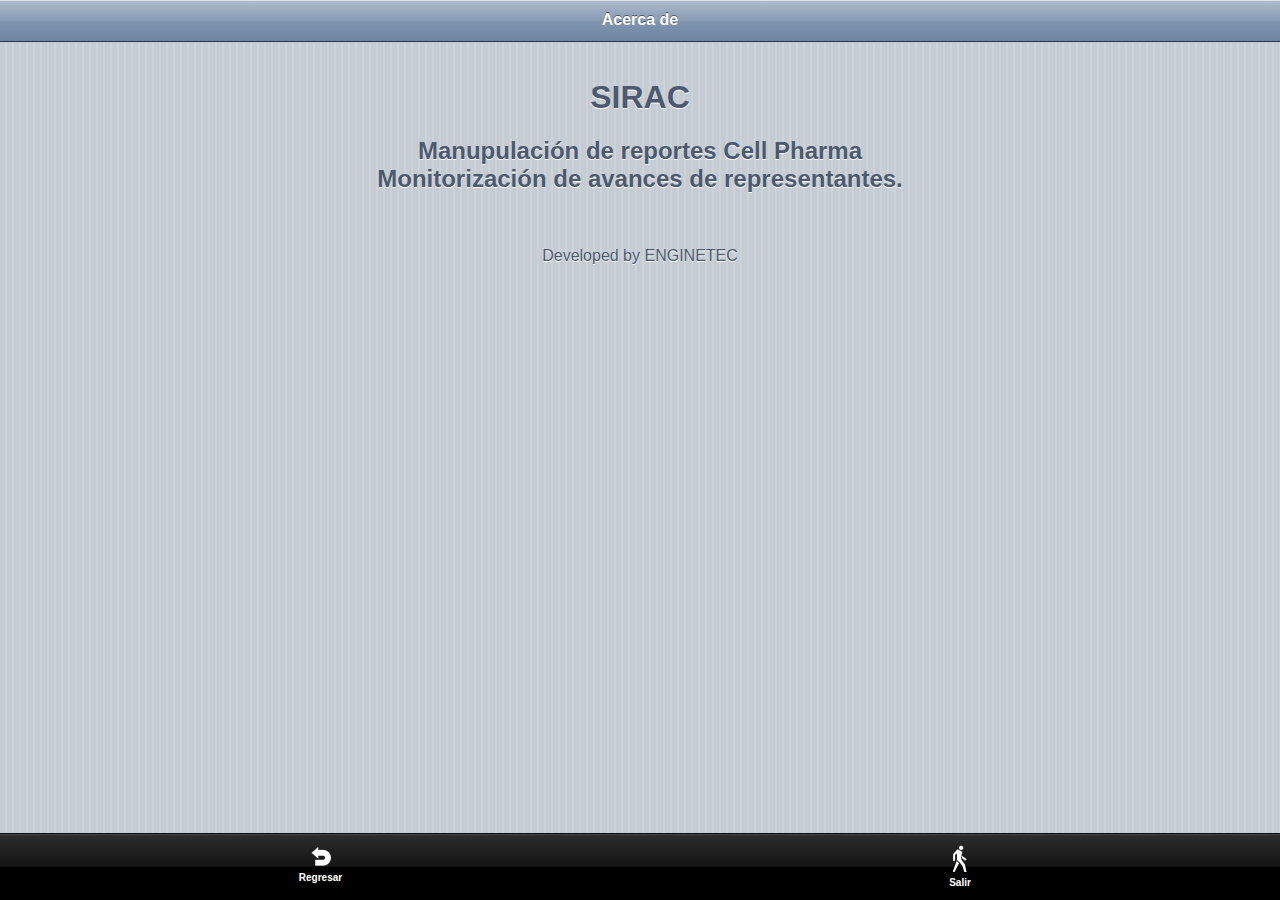
==== mobile/about.html @ dde588b6 "Web Mobile" ====
<!DOCTYPE html>
<head>
    <meta charset="utf-8" />
    <meta http-equiv="X-UA-Compatible" content="IE=edge,chrome=1" />
    <title>CAEA</title>
    <meta name="description" content="" />
    <meta content="initial-scale=1.0, maximum-scale=1.0, user-scalable=0" name="viewport">
    <meta name="apple-mobile-web-app-capable" content="yes" />
    
    <link rel="shortcut icon" href="favicon.ico" />
    <link rel="apple-touch-icon" href="apple-touch-icon.png" />    
    <link rel="stylesheet" href="css/jquery.mobile-1.3.1.min.css" />
    <link rel="stylesheet" href="css/styles.css" />		
    
    <script src="phonegap.js"></script>
    <script src="js/jquery-1.8.2.min.js"></script>
    <script src="js/jquery.mobile-1.3.1.min.js"></script>
    <script src="js/config.js"></script>
</head>

<body>
    <div data-role="page" id="about">
        <div data-role="header" data-position="inline">
            <h1>Acerca de</h1>
        </div>
        <div data-role="content" style="text-align: center;">
            <h1>SIRAC</h1>
            <h2>Manupulaci&oacute;n de reportes Cell Pharma<br />
            Monitorización de avances de representantes.</h2>
            <br />
            <p>Developed by ENGINETEC</p>

            <br />
        </div><!--fin data-role-contenedor-->

        <div data-role="footer" data-position="fixed">		
            <div data-role="navbar">
                <ul>
                    <li onclick="history.back()"><a href="#" data-transition="flip"><img src="media/back.png"><br />Regresar</a></li>
                    <li><a href="index.html" data-transition="flip"><img src="media/102-walk.png"><br />Salir</a></li>
                </ul>
            </div><!-- /navbar -->
        </div><!-- /footer -->

    </div>


</body>
</html>
---- mobile/css/styles.css ----
/* === PAGE BACKGROUND AND GENERICS === */
.ui-page, .ui-mobile-viewport {
	background: url(images/tiling_stripes.gif);
}

.ui-content {
	color: #4c596e;
}

.ui-page-header-fullscreen .ui-content, .ui-page-footer-fullscreen .ui-content{
    padding-top: 39px;/* fix for fixed toolbar mode */
}


/* === IN PAGE BUTTON === */
.ui-btn.ui-btn-plain {
	padding: 0;
	background: #FFF;
	border: 1px solid #bbbbbb;
	border-radius: 10px;
	box-shadow: none;
	background-clip: padding-box;
}
.ui-btn.ui-btn-plain .ui-btn-inner {
	background: #FFF;
	box-shadow: none;
	border-radius: 10px;
}
.ui-btn.ui-btn-plain .ui-btn-inner .ui-collapsible-heading-toggle {
	background: none;
	padding: 15px 0;
}
.ui-btn.ui-btn-plain .ui-btn-text {
	font-weight: bold;
	font-size: 17px;
	color: #000;
	text-shadow: none;
}
.ui-btn.ui-btn-plain.ui-disabled {
	opacity: 1;
}
.ui-btn.ui-btn-plain[disabled] {
	cursor: default;
}
.ui-btn.ui-btn-plain[disabled].ui-btn-down-c .ui-btn-inner {
	background: #FFF;
}

.ui-btn.ui-btn-plain[disabled] span, 
.ui-btn.ui-disabled span,
.ui-btn.ui-btn-plain[disabled].ui-btn-down-c span, 
.ui-btn.ui-disabled.ui-btn-down-c span {
	color: #aaaaaa;
}
	/* button active */
	.ui-btn.ui-btn-plain.ui-btn-down-c .ui-btn-inner,
	.ui-btn.ui-btn-plain.ui-btn-active .ui-btn-inner {
		background: #008bf5; /* Old browsers */
		background: -moz-linear-gradient(top,  #008bf5 0%, #0f5be6 100%); /* FF3.6+ */
		background: -webkit-gradient(linear, left top, left bottom, color-stop(0%,#008bf5), color-stop(100%,#0f5be6)); /* Chrome,Safari4+ */
		background: -webkit-linear-gradient(top,  #008bf5 0%,#0f5be6 100%); /* Chrome10+,Safari5.1+ */
		background: -o-linear-gradient(top,  #008bf5 0%,#0f5be6 100%); /* Opera 11.10+ */
		background: -ms-linear-gradient(top,  #008bf5 0%,#0f5be6 100%); /* IE10+ */
		background: linear-gradient(to bottom,  #008bf5 0%,#0f5be6 100%); /* W3C */
		filter: progid:DXImageTransform.Microsoft.gradient( startColorstr='#008bf5', endColorstr='#0f5be6',GradientType=0 ); /* IE6-9 */
	}
	.ui-btn.ui-btn-plain.ui-btn-down-c span {
		color: #FFF;
		text-shadow: none;
	}

/* === HEADER BARS - DEFAULT AND BLACK === */
.ui-header {
	border: 0 none;
	padding: 1px 0;
	-webkit-box-sizing: border-box;
	-moz-box-sizing: border-box;
	box-sizing: border-box;
		-webkit-box-shadow: 0 1px 0 rgba(255,255,255,0.6) inset, 0 -1px 0 rgba(0,0,0,0.6) inset;
		-moz-box-shadow: 0 1px 0 rgba(255,255,255,0.6) inset, 0 -1px 0 rgba(0,0,0,0.6) inset;
		box-shadow: 0 1px 0 rgba(255,255,255,0.6) inset, 0 -1px 0 rgba(0,0,0,0.6) inset;
			background: #b0bccd; /* Old browsers */
			background: -moz-linear-gradient(top,  #b0bccd 0%, #889bb3 49%, #8094ae 50%, #6d84a2 100%); /* FF3.6+ */
			background: -webkit-gradient(linear, left top, left bottom, color-stop(0%,#b0bccd), color-stop(49%,#889bb3), color-stop(50%,#8094ae), color-stop(100%,#6d84a2)); /* Chrome,Safari4+ */
			background: -webkit-linear-gradient(top,  #b0bccd 0%,#889bb3 49%,#8094ae 50%,#6d84a2 100%); /* Chrome10+,Safari5.1+ */
			background: -o-linear-gradient(top,  #b0bccd 0%,#889bb3 49%,#8094ae 50%,#6d84a2 100%); /* Opera 11.10+ */
			background: -ms-linear-gradient(top,  #b0bccd 0%,#889bb3 49%,#8094ae 50%,#6d84a2 100%); /* IE10+ */
			background: linear-gradient(top,  #b0bccd 0%,#889bb3 49%,#8094ae 50%,#6d84a2 100%); /* W3C */
			filter: progid:DXImageTransform.Microsoft.gradient( startColorstr='#b0bccd', endColorstr='#6d84a2',GradientType=0 ); /* IE6-9 */
}

.ui-header.ui-bar-b {
	-webkit-box-shadow: 0 1px 0 rgba(255,255,255,0.6) inset, 0 -1px 0 rgba(0,0,0,0.6) inset;
	-moz-box-shadow: 0 1px 0 rgba(255,255,255,0.6) inset, 0 -1px 0 rgba(0,0,0,0.6) inset;
	box-shadow: 0 1px 0 rgba(255,255,255,0.6) inset, 0 -1px 0 rgba(0,0,0,0.6) inset;
		background: #717172; /* Old browsers */
		background: -moz-linear-gradient(top,  #717172 0%, #3a3a3a 50%, #0d0d0f 50%, #0f0f10 100%); /* FF3.6+ */
		background: -webkit-gradient(linear, left top, left bottom, color-stop(0%,#717172), color-stop(50%,#3a3a3a), color-stop(50%,#0d0d0f), color-stop(100%,#0f0f10)); /* Chrome,Safari4+ */
		background: -webkit-linear-gradient(top,  #717172 0%,#3a3a3a 50%,#0d0d0f 50%,#0f0f10 100%); /* Chrome10+,Safari5.1+ */
		background: -o-linear-gradient(top,  #717172 0%,#3a3a3a 50%,#0d0d0f 50%,#0f0f10 100%); /* Opera 11.10+ */
		background: -ms-linear-gradient(top,  #717172 0%,#3a3a3a 50%,#0d0d0f 50%,#0f0f10 100%); /* IE10+ */
		background: linear-gradient(top,  #717172 0%,#3a3a3a 50%,#0d0d0f 50%,#0f0f10 100%); /* W3C */
		filter: progid:DXImageTransform.Microsoft.gradient( startColorstr='#717172', endColorstr='#0f0f10',GradientType=0 ); /* IE6-9 */
}

.ui-header .ui-btn-inner {
	border: 0 none;
}

.ui-header .ui-title {
	text-shadow: 0 -1px 0 #4c596a !important;
}

/* === LIST VIEWS === */
.ui-listview {
	-webkit-box-shadow: 0 1px 0 rgba(255,255,255,0.5);
	-moz-box-shadow: 0 1px 0 rgba(255,255,255,0.5);
	box-shadow: 0 1px 0 rgba(255,255,255,0.5);
}

.ui-listview, .ui-listview li {
	border-color: #bbbbbb;
	background: #ffffff;
}

.ui-listview .ui-btn-down-c {
	background: #106ce5;
}
.ui-listview .ui-btn-down-c a {
	color: #FFF;
	text-shadow: none;
}
.ui-listview .ui-icon-arrow-r {
	-webkit-box-shadow: none;
	-moz-box-shadow: none;
	box-shadow: none;
}

.ui-listview .ui-li-divider {
	padding-top: 0.4em;
	padding-bottom: 0.4em;
	text-shadow: 0 1px 0 rgba(0,0,0,0.5);
	border-top: #717d85;
	border-bottom: #989ea4;
		-webkit-box-shadow: 0 2px 0 rgba(255,255,255,0.4) inset;
		-moz-box-shadow: 0 2px 0 rgba(255,255,255,0.4) inset;
		box-shadow: 0 2px 0 rgba(255,255,255,0.4) inset;
			background: #6d8291; /* Old browsers */
			background: -moz-linear-gradient(top,  #6d8291 0%, #8ea0ad 100%); /* FF3.6+ */
			background: -webkit-gradient(linear, left top, left bottom, color-stop(0%,#6d8291), color-stop(100%,#8ea0ad)); /* Chrome,Safari4+ */
			background: -webkit-linear-gradient(top,  #6d8291 0%,#8ea0ad 100%); /* Chrome10+,Safari5.1+ */
			background: -o-linear-gradient(top,  #6d8291 0%,#8ea0ad 100%); /* Opera 11.10+ */
			background: -ms-linear-gradient(top,  #6d8291 0%,#8ea0ad 100%); /* IE10+ */
			background: linear-gradient(top,  #6d8291 0%,#8ea0ad 100%); /* W3C */
			filter: progid:DXImageTransform.Microsoft.gradient( startColorstr='#6d8291', endColorstr='#8ea0ad',GradientType=0 ); /* IE6-9 */
}

.ui-listview .ui-icon-arrow-r {
	background: transparent url(images/arrow_right.png) center center no-repeat !important;
		-webkit-border-radius: 0;
		-moz-border-radius: 0;
		border-radius: 0;
}

/* === SLIDER STYLES === */
div.ui-slider {
	height: 9px;
	border: 1px solid #929292;
		background: #bababa; /* Old browsers */
		background: -moz-linear-gradient(top,  #bababa 0%, #f8f8f8 50%, #f8f8f8 100%); /* FF3.6+ */
		background: -webkit-gradient(linear, left top, left bottom, color-stop(0%,#bababa), color-stop(50%,#f8f8f8), color-stop(100%,#f8f8f8)); /* Chrome,Safari4+ */
		background: -webkit-linear-gradient(top,  #bababa 0%,#f8f8f8 50%,#f8f8f8 100%); /* Chrome10+,Safari5.1+ */
		background: -o-linear-gradient(top,  #bababa 0%,#f8f8f8 50%,#f8f8f8 100%); /* Opera 11.10+ */
		background: -ms-linear-gradient(top,  #bababa 0%,#f8f8f8 50%,#f8f8f8 100%); /* IE10+ */
		background: linear-gradient(top,  #bababa 0%,#f8f8f8 50%,#f8f8f8 100%); /* W3C */
		filter: progid:DXImageTransform.Microsoft.gradient( startColorstr='#bababa', endColorstr='#f8f8f8',GradientType=0 ); /* IE6-9 */
}
a.ui-slider-handle {
	width: 20px;
	height: 20px;
	border: 1px solid #bbbbbb;
	margin-top: -12px;
		-webkit-box-shadow: 0 1px 3px rgba(0,0,0,0.75), 0 2px 0 rgba(255,255,255,0.75) inset;
		-moz-box-shadow: 0 1px 3px rgba(0,0,0,0.75), 0 2px 0 rgba(255,255,255,0.75) inset;
		box-shadow: 0 1px 3px rgba(0,0,0,0.75), 0 2px 0 rgba(255,255,255,0.75) inset;
			background: #fafafa; /* Old browsers */
			background: -moz-linear-gradient(top,  #fafafa 100%, #d4d4d4 0%); /* FF3.6+ */
			background: -webkit-gradient(linear, left top, left bottom, color-stop(100%,#fafafa), color-stop(0%,#d4d4d4)); /* Chrome,Safari4+ */
			background: -webkit-linear-gradient(top,  #fafafa 100%,#d4d4d4 0%); /* Chrome10+,Safari5.1+ */
			background: -o-linear-gradient(top,  #fafafa 100%,#d4d4d4 0%); /* Opera 11.10+ */
			background: -ms-linear-gradient(top,  #fafafa 100%,#d4d4d4 0%); /* IE10+ */
			background: linear-gradient(top,  #fafafa 100%,#d4d4d4 0%); /* W3C */
			filter: progid:DXImageTransform.Microsoft.gradient( startColorstr='#d4d4d4', endColorstr='#fafafa',GradientType=0 ); /* IE6-9 */
}
input.ui-slider-input {
	display: none !important;
}

/* === SEARCH FIELD === */
.ui-input-search {
	height: 31px;
	background-color: #FFF;
	border: 1px solid #bbbbbb;
		-webkit-box-shadow: 0 1px 3px rgba(0,0,0,0.3) inset;
		-moz-box-shadow: 0 1px 3px rgba(0,0,0,0.3) inset;
		box-shadow: 0 1px 3px rgba(0,0,0,0.3) inset;
}

/* === TEXT FIELD === */
input.ui-input-text {
	height: 31px;
	background-color: #FFF;
	border: 1px solid #bbbbbb;
		-webkit-box-shadow: 0 1px 3px rgba(0,0,0,0.3) inset;
		-moz-box-shadow: 0 1px 3px rgba(0,0,0,0.3) inset;
		box-shadow: 0 1px 3px rgba(0,0,0,0.3) inset;
}
.ui-icon-searchfield .ui-input-text {
	height: auto;
		-webkit-box-shadow: none;
		-moz-box-shadow: none;
		box-shadow: none;
}

/* === BUTTON STYLES - SURROUNDS DIALOG BUTTONS === */
div.ui-btn {
	padding: 3px;
		-webkit-border-radius: 9px;
		-moz-border-radius: 9px;
		border-radius: 9px;
			background: #282a2f; /* Old browsers */
			background: -moz-linear-gradient(top,  #282a2f 0%, #3f434b 100%); /* FF3.6+ */
			background: -webkit-gradient(linear, left top, left bottom, color-stop(0%,#282a2f), color-stop(100%,#3f434b)); /* Chrome,Safari4+ */
			background: -webkit-linear-gradient(top,  #282a2f 0%,#3f434b 100%); /* Chrome10+,Safari5.1+ */
			background: -o-linear-gradient(top,  #282a2f 0%,#3f434b 100%); /* Opera 11.10+ */
			background: -ms-linear-gradient(top,  #282a2f 0%,#3f434b 100%); /* IE10+ */
			background: linear-gradient(top,  #282a2f 0%,#3f434b 100%); /* W3C */
			filter: progid:DXImageTransform.Microsoft.gradient( startColorstr='#282a2f', endColorstr='#3f434b',GradientType=0 ); /* IE6-9 */
}
div.ui-btn .ui-btn-inner {
	-webkit-border-radius: 8px;
	-moz-border-radius: 8px;
	border-radius: 8px;
		background: #b0bccd; /* Old browsers */
		background: -moz-linear-gradient(top,  #b0bccd 0%, #889bb3 50%, #8094ae 51%, #6d84a2 100%); /* FF3.6+ */
		background: -webkit-gradient(linear, left top, left bottom, color-stop(0%,#b0bccd), color-stop(50%,#889bb3), color-stop(51%,#8094ae), color-stop(100%,#6d84a2)); /* Chrome,Safari4+ */
		background: -webkit-linear-gradient(top,  #b0bccd 0%,#889bb3 50%,#8094ae 51%,#6d84a2 100%); /* Chrome10+,Safari5.1+ */
		background: -o-linear-gradient(top,  #b0bccd 0%,#889bb3 50%,#8094ae 51%,#6d84a2 100%); /* Opera 11.10+ */
		background: -ms-linear-gradient(top,  #b0bccd 0%,#889bb3 50%,#8094ae 51%,#6d84a2 100%); /* IE10+ */
		background: linear-gradient(top,  #b0bccd 0%,#889bb3 50%,#8094ae 51%,#6d84a2 100%); /* W3C */
		filter: progid:DXImageTransform.Microsoft.gradient( startColorstr='#b0bccd', endColorstr='#6d84a2',GradientType=0 ); /* IE6-9 */
}

.ui-dialog {
	background: rgba(0, 0, 0, 0.6) none !important;
	margin: 0;
}
.ui-dialog .ui-dialog-contain {
	max-width: 100%;
	width: 100%;
	position: static;
}
.ui-dialog .ui-content {
	position: absolute;
	bottom: 0;
	width: 100%;
	max-width: 100%; /* fixes issue #24 */
	padding: 0.75em;
	margin: 0;
	border-top: 1px solid #45484d;
		background: #a8b1bd; /* Old browsers */
		background: -moz-linear-gradient(top,  #a8b1bd 0%, #646d7b 15%, #535c68 16%, #535c68 100%); /* FF3.6+ */
		background: -webkit-gradient(linear, left top, left bottom, color-stop(0%,#a8b1bd), color-stop(15%,#646d7b), color-stop(16%,#535c68), color-stop(100%,#535c68)); /* Chrome,Safari4+ */
		background: -webkit-linear-gradient(top,  #a8b1bd 0%,#646d7b 15%,#535c68 16%,#535c68 100%); /* Chrome10+,Safari5.1+ */
		background: -o-linear-gradient(top,  #a8b1bd 0%,#646d7b 15%,#535c68 16%,#535c68 100%); /* Opera 11.10+ */
		background: -ms-linear-gradient(top,  #a8b1bd 0%,#646d7b 15%,#535c68 16%,#535c68 100%); /* IE10+ */
		background: linear-gradient(top,  #a8b1bd 0%,#646d7b 15%,#535c68 16%,#535c68 100%); /* W3C */
		filter: progid:DXImageTransform.Microsoft.gradient( startColorstr='#a8b1bd', endColorstr='#535c68',GradientType=0 ); /* IE6-9 */
			-webkit-border-radius: 0;
			-moz-border-radius: 0;
			border-radius: 0;
				-webkit-box-shadow: 0 1px 0 rgba(255,255,255,0.3) inset;
				-moz-box-shadow: 0 1px 0 rgba(255,255,255,0.3) inset;
				box-shadow: 0 1px 0 rgba(255,255,255,0.3) inset;
					-webkit-box-sizing: border-box;
					-moz-box-sizing: border-box;
					box-sizing: border-box;
}

.ui-dialog .ui-btn { 
	border: none transparent !important;
}

/* === DIALOG BUTTONS E ===*/
.ui-dialog .ui-btn-up-e .ui-btn-text, .ui-dialog .ui-btn-hover-e .ui-btn-text {
	color: #FFF;
	text-shadow: 0 -1px 0 rgba(0,0,0,0.3);
}

.ui-dialog .ui-btn-up-e .ui-btn-inner, .ui-dialog .ui-btn-hover-e .ui-btn-inner {
	background: #e18285; /* Old browsers */
	background: -moz-linear-gradient(top,  #e18285 0%, #d76369 49%, #cd2a27 50%, #bf2321 100%); /* FF3.6+ */
	background: -webkit-gradient(linear, left top, left bottom, color-stop(0%,#e18285), color-stop(49%,#d76369), color-stop(50%,#cd2a27), color-stop(100%,#bf2321)); /* Chrome,Safari4+ */
	background: -webkit-linear-gradient(top,  #e18285 0%,#d76369 49%,#cd2a27 50%,#bf2321 100%); /* Chrome10+,Safari5.1+ */
	background: -o-linear-gradient(top,  #e18285 0%,#d76369 49%,#cd2a27 50%,#bf2321 100%); /* Opera 11.10+ */
	background: -ms-linear-gradient(top,  #e18285 0%,#d76369 49%,#cd2a27 50%,#bf2321 100%); /* IE10+ */
	background: linear-gradient(top,  #e18285 0%,#d76369 49%,#cd2a27 50%,#bf2321 100%); /* W3C */
	filter: progid:DXImageTransform.Microsoft.gradient( startColorstr='#e18285', endColorstr='#bf2321',GradientType=0 ); /* IE6-9 */
}

/* === DIALOG BUTTONS D ===*/
.ui-dialog .ui-btn-up-d .ui-btn-text, .ui-dialog .ui-btn-hover-d .ui-btn-text {
	color: #FFF;
	text-shadow: 0 -1px 0 rgba(0,0,0,0.3);
}

.ui-dialog .ui-btn-up-d .ui-btn-inner, .ui-dialog .ui-btn-hover-d .ui-btn-inner {
	background: #7bbf81; /* Old browsers */
	background: -moz-linear-gradient(top,  #7bbf81 0%, #31ab3b 49%, #009e0f 50%, #009a0c 100%); /* FF3.6+ */
	background: -webkit-gradient(linear, left top, left bottom, color-stop(0%,#7bbf81), color-stop(49%,#31ab3b), color-stop(50%,#009e0f), color-stop(100%,#009a0c)); /* Chrome,Safari4+ */
	background: -webkit-linear-gradient(top,  #7bbf81 0%,#31ab3b 49%,#009e0f 50%,#009a0c 100%); /* Chrome10+,Safari5.1+ */
	background: -o-linear-gradient(top,  #7bbf81 0%,#31ab3b 49%,#009e0f 50%,#009a0c 100%); /* Opera 11.10+ */
	background: -ms-linear-gradient(top,  #7bbf81 0%,#31ab3b 49%,#009e0f 50%,#009a0c 100%); /* IE10+ */
	background: linear-gradient(top,  #7bbf81 0%,#31ab3b 49%,#009e0f 50%,#009a0c 100%); /* W3C */
	filter: progid:DXImageTransform.Microsoft.gradient( startColorstr='#7bbf81', endColorstr='#009a0c',GradientType=0 ); /* IE6-9 */
}

/* === DIALOG BUTTONS C ===*/
.ui-dialog .ui-btn-up-c .ui-btn-text, .ui-dialog .ui-btn-hover-c .ui-btn-text {
	color: #000;
	text-shadow: 0 1px 0 rgba(255,255,255,0.7);
}

.ui-dialog .ui-btn-up-c .ui-btn-inner, .ui-dialog .ui-btn-hover-c .ui-btn-inner {
	background: #e4d0a0; /* Old browsers */
	background: -moz-linear-gradient(top,  #e4d0a0 0%, #efcd63 49%, #f0be22 50%, #f9dd24 100%); /* FF3.6+ */
	background: -webkit-gradient(linear, left top, left bottom, color-stop(0%,#e4d0a0), color-stop(49%,#efcd63), color-stop(50%,#f0be22), color-stop(100%,#f9dd24)); /* Chrome,Safari4+ */
	background: -webkit-linear-gradient(top,  #e4d0a0 0%,#efcd63 49%,#f0be22 50%,#f9dd24 100%); /* Chrome10+,Safari5.1+ */
	background: -o-linear-gradient(top,  #e4d0a0 0%,#efcd63 49%,#f0be22 50%,#f9dd24 100%); /* Opera 11.10+ */
	background: -ms-linear-gradient(top,  #e4d0a0 0%,#efcd63 49%,#f0be22 50%,#f9dd24 100%); /* IE10+ */
	background: linear-gradient(top,  #e4d0a0 0%,#efcd63 49%,#f0be22 50%,#f9dd24 100%); /* W3C */
	filter: progid:DXImageTransform.Microsoft.gradient( startColorstr='#e4d0a0', endColorstr='#f9dd24',GradientType=0 ); /* IE6-9 */
}

/* === DIALOG BUTTONS B ===*/
.ui-dialog .ui-btn-up-b .ui-btn-text, .ui-dialog .ui-btn-hover-b .ui-btn-text {
	color: #FFF;
	text-shadow: 0 -1px 0 rgba(0,0,0,0.3);
}

.ui-dialog .ui-btn-up-b .ui-btn-inner, .ui-dialog .ui-btn-hover-b .ui-btn-inner {
	background: #5e636a; /* Old browsers */
	background: -moz-linear-gradient(top,  #5e636a 0%, #272d37 49%, #171f28 50%, #252d36 100%); /* FF3.6+ */
	background: -webkit-gradient(linear, left top, left bottom, color-stop(0%,#5e636a), color-stop(49%,#272d37), color-stop(50%,#171f28), color-stop(100%,#252d36)); /* Chrome,Safari4+ */
	background: -webkit-linear-gradient(top,  #5e636a 0%,#272d37 49%,#171f28 50%,#252d36 100%); /* Chrome10+,Safari5.1+ */
	background: -o-linear-gradient(top,  #5e636a 0%,#272d37 49%,#171f28 50%,#252d36 100%); /* Opera 11.10+ */
	background: -ms-linear-gradient(top,  #5e636a 0%,#272d37 49%,#171f28 50%,#252d36 100%); /* IE10+ */
	background: linear-gradient(top,  #5e636a 0%,#272d37 49%,#171f28 50%,#252d36 100%); /* W3C */
	filter: progid:DXImageTransform.Microsoft.gradient( startColorstr='#5e636a', endColorstr='#252d36',GradientType=0 ); /* IE6-9 */
}

/* === DIALOG BUTTONS A ===*/
.ui-dialog .ui-btn-up-a .ui-btn-text, .ui-dialog .ui-btn-hover-a .ui-btn-text {
	color: #000;
	text-shadow: 0 1px 0 rgba(255,255,255,0.7);
}

.ui-dialog .ui-btn-up-a .ui-btn-inner, .ui-dialog .ui-btn-hover-a .ui-btn-inner {
	background: #ededee; /* Old browsers */
	background: -moz-linear-gradient(top,  #ededee 0%, #cfd0d1 49%, #bababb 50%, #bdbfc2 100%); /* FF3.6+ */
	background: -webkit-gradient(linear, left top, left bottom, color-stop(0%,#ededee), color-stop(49%,#cfd0d1), color-stop(50%,#bababb), color-stop(100%,#bdbfc2)); /* Chrome,Safari4+ */
	background: -webkit-linear-gradient(top,  #ededee 0%,#cfd0d1 49%,#bababb 50%,#bdbfc2 100%); /* Chrome10+,Safari5.1+ */
	background: -o-linear-gradient(top,  #ededee 0%,#cfd0d1 49%,#bababb 50%,#bdbfc2 100%); /* Opera 11.10+ */
	background: -ms-linear-gradient(top,  #ededee 0%,#cfd0d1 49%,#bababb 50%,#bdbfc2 100%); /* IE10+ */
	background: linear-gradient(top,  #ededee 0%,#cfd0d1 49%,#bababb 50%,#bdbfc2 100%); /* W3C */
	filter: progid:DXImageTransform.Microsoft.gradient( startColorstr='#ededee', endColorstr='#bdbfc2',GradientType=0 ); /* IE6-9 */
}

/* === BACK BUTTON === */
a[data-rel='back'], .ui-header a[data-rel='back'] {
	background: transparent url(images/backButtonSprite.png) 0 0 no-repeat !important;
		-webkit-box-shadow: none !important; 
		-moz-box-shadow: none !important; 
		box-shadow: none !important;
			-webkit-border-radius: 0 !important;
			-moz-border-radius: 0 !important;
			border-radius: 0 !important;
	border: 0 none !important;
	height: 30px;
}

a[data-rel='back'] .ui-btn-inner {
	background: transparent url(images/backButtonSprite.png) right 0 no-repeat !important;
	margin: 0 0 0 15px;
	padding: 0 8px 0 0 !important;
	height: 30px;
	line-height: 30px;
		-webkit-box-shadow: none !important; 
		-moz-box-shadow: none !important; 
		box-shadow: none !important;
}

a[data-rel='back'] .ui-icon {
	display: none;
}

/* === BLACK - BACK BUTTON === */
.ui-bar-b a[data-rel='back'] {
	background-position: 0 -30px !important;
}
.ui-bar-b a[data-rel='back'] .ui-btn-inner {
	background-position: right -30px !important;
}


/* === TOGGLE === */
div.ui-slider-switch {
	border-color: #9b9b9b;
	height: 32px;
}
span.ui-slider-label-b {
	color: #7f7f7f;
	background: #f9f9f9 none;
		-webkit-box-shadow: -10px 15px 0 rgba(0,0,0,0.07) inset, 0 2px 6px rgba(0,0,0,0.5) inset;
		-moz-box-shadow: -10px 15px 0 rgba(0,0,0,0.07) inset, 0 2px 6px rgba(0,0,0,0.5) inset;
		box-shadow: -10px 15px 0 rgba(0,0,0,0.07) inset, 0 2px 6px rgba(0,0,0,0.5) inset;
}
span.ui-slider-label-a {
	color: #FFF;
	background: #007fea none;
		-webkit-box-shadow: 10px 15px 0 rgba(0,0,0,0.1) inset, 0 2px 6px rgba(0,0,0,0.6) inset;
		-moz-box-shadow: 10px 15px 0 rgba(0,0,0,0.1) inset, 0 2px 6px rgba(0,0,0,0.6) inset;
		box-shadow: 10px 15px 0 rgba(0,0,0,0.1) inset, 0 2px 6px rgba(0,0,0,0.6) inset;
}
div.ui-slider-switch a.ui-slider-handle {
	width: 31px;
	height: 31px;
	margin-top: -1px;
	margin-left: -16px;
	border-color: #717171;
		background: #d0d0d0; /* Old browsers */
		background: -moz-linear-gradient(top,  #d0d0d0 0%, #fcfcfc 100%); /* FF3.6+ */
		background: -webkit-gradient(linear, left top, left bottom, color-stop(0%,#d0d0d0), color-stop(100%,#fcfcfc)); /* Chrome,Safari4+ */
		background: -webkit-linear-gradient(top,  #d0d0d0 0%,#fcfcfc 100%); /* Chrome10+,Safari5.1+ */
		background: -o-linear-gradient(top,  #d0d0d0 0%,#fcfcfc 100%); /* Opera 11.10+ */
		background: -ms-linear-gradient(top,  #d0d0d0 0%,#fcfcfc 100%); /* IE10+ */
		background: linear-gradient(top,  #d0d0d0 0%,#fcfcfc 100%); /* W3C */
		filter: progid:DXImageTransform.Microsoft.gradient( startColorstr='#d0d0d0', endColorstr='#fcfcfc',GradientType=0 ); /* IE6-9 */
			-webkit-box-shadow: 0 1px 1px rgba(255,255,255,0.7) inset, 0 0 2px rgba(0,0,0,0.25) !important;
			-moz-box-shadow: 0 1px 1px rgba(255,255,255,0.7) inset, 0 0 2px rgba(0,0,0,0.25) !important;
			box-shadow: 0 1px 1px rgba(255,255,255,0.7) inset, 0 0 2px rgba(0,0,0,0.25) !important;
}
div.ui-slider-switch a.ui-slider-handle.ui-focus {
	-webkit-box-shadow: none;
	-moz-box-shadow: none;
	box-shadow: none;
}



/* === RADIO OPTION === */
.ui-controlgroup-horizontal .ui-radio .ui-btn {
	background: #fcfcfc; /* Old browsers */
	background: -moz-linear-gradient(top,  #fcfcfc 0%, #c9c9c9 100%); /* FF3.6+ */
	background: -webkit-gradient(linear, left top, left bottom, color-stop(0%,#fcfcfc), color-stop(100%,#c9c9c9)); /* Chrome,Safari4+ */
	background: -webkit-linear-gradient(top,  #fcfcfc 0%,#c9c9c9 100%); /* Chrome10+,Safari5.1+ */
	background: -o-linear-gradient(top,  #fcfcfc 0%,#c9c9c9 100%); /* Opera 11.10+ */
	background: -ms-linear-gradient(top,  #fcfcfc 0%,#c9c9c9 100%); /* IE10+ */
	background: linear-gradient(top,  #fcfcfc 0%,#c9c9c9 100%); /* W3C */
	filter: progid:DXImageTransform.Microsoft.gradient( startColorstr='#fcfcfc', endColorstr='#c9c9c9',GradientType=0 ); /* IE6-9 */
}
.ui-controlgroup-horizontal .ui-radio .ui-btn-active {
	background: #376fd4; /* Old browsers */
	background: -moz-linear-gradient(top,  #376fd4 0%, #417fe7 49%, #4c88e9 50%, #73a8fb 100%); /* FF3.6+ */
	background: -webkit-gradient(linear, left top, left bottom, color-stop(0%,#376fd4), color-stop(49%,#417fe7), color-stop(50%,#4c88e9), color-stop(100%,#73a8fb)); /* Chrome,Safari4+ */
	background: -webkit-linear-gradient(top,  #376fd4 0%,#417fe7 49%,#4c88e9 50%,#73a8fb 100%); /* Chrome10+,Safari5.1+ */
	background: -o-linear-gradient(top,  #376fd4 0%,#417fe7 49%,#4c88e9 50%,#73a8fb 100%); /* Opera 11.10+ */
	background: -ms-linear-gradient(top,  #376fd4 0%,#417fe7 49%,#4c88e9 50%,#73a8fb 100%); /* IE10+ */
	background: linear-gradient(top,  #376fd4 0%,#417fe7 49%,#4c88e9 50%,#73a8fb 100%); /* W3C */
	filter: progid:DXImageTransform.Microsoft.gradient( startColorstr='#376fd4', endColorstr='#73a8fb',GradientType=0 ); /* IE6-9 */
		-webkit-box-shadow: 0 2px 5px rgba(0,0,0,0.5) inset;
		-moz-box-shadow: 0 2px 5px rgba(0,0,0,0.5) inset;
		box-shadow: 0 2px 5px rgba(0,0,0,0.5) inset;
}
.ui-controlgroup-horizontal .ui-radio label {
	border-width: 0 0 0 1px;
	border-color: #adaead;
}
.ui-controlgroup-horizontal .ui-radio .ui-btn-active .ui-btn-text {
	color: #FFF;
	text-shadow: 0 -1px 0 rgba(0,0,0,0.25);
}
.ui-controlgroup-horizontal .ui-radio .ui-btn-text {
	color: #7f7f7f;
	text-shadow: 0 1px 0 #FFF;
}
.ui-controlgroup-horizontal .ui-radio .ui-btn-inner {
	padding: .6em 1.2em !important;
}


/* === INPUT - TEXT === */
input.ui-input-text, .ui-input-search {
	height: 29px;
	line-height: 29px;
	padding-top: 0;
	padding-bottom: 0;
	border-radius: 100px;
	box-shadow: 0 1px 3px rgba(0,0,0,0.6) inset;
	font-size: 14px;
}

.ui-input-search  input {
	padding: 0 !important;
}

.ui-input-clear {
	background: transparent url(images/iconSprite.png) 0 0 no-repeat;
	width: 19px;
	height: 19px;
	border: none;
	margin-top: -9px !important;
		-moz-box-shadow: none !important;
		-webkit-box-shadow: none !important;
		box-shadow: none !important;
			-moz-border-radius: 0;
			-webkit-border-radius: 0;
			border-radius: 0;
}
.ui-input-clear * {
	display: none;
}

/* === CUSTOM HEADER BUTTONS === */
.ui-header .ui-btn {
	border-color: #375074;
	top: 6px;
		-webkit-border-radius: 5px;
		-moz-border-radius: 5px;
		border-radius: 5px;
			-webkit-box-shadow: 0 1px 0 rgba(255,255,255,0.36), 0 1px 0 rgba(0,0,0,0.25) inset !important;
			-moz-box-shadow: 0 1px 0 rgba(255,255,255,0.36), 0 1px 0 rgba(0,0,0,0.25) inset !important;
			box-shadow: 0 1px 0 rgba(255,255,255,0.36), 0 1px 0 rgba(0,0,0,0.25) inset !important;
				background: #89a0be; /* Old browsers */
				background: -moz-linear-gradient(top,  #89a0be 0%, #5877a2 50%, #486a9a 51%, #4a6c9b 100%); /* FF3.6+ */
				background: -webkit-gradient(linear, left top, left bottom, color-stop(0%,#89a0be), color-stop(50%,#5877a2), color-stop(51%,#486a9a), color-stop(100%,#4a6c9b)); /* Chrome,Safari4+ */
				background: -webkit-linear-gradient(top,  #89a0be 0%,#5877a2 50%,#486a9a 51%,#4a6c9b 100%); /* Chrome10+,Safari5.1+ */
				background: -o-linear-gradient(top,  #89a0be 0%,#5877a2 50%,#486a9a 51%,#4a6c9b 100%); /* Opera 11.10+ */
				background: -ms-linear-gradient(top,  #89a0be 0%,#5877a2 50%,#486a9a 51%,#4a6c9b 100%); /* IE10+ */
				background: linear-gradient(top,  #89a0be 0%,#5877a2 50%,#486a9a 51%,#4a6c9b 100%); /* W3C */
				filter: progid:DXImageTransform.Microsoft.gradient( startColorstr='#89a0be', endColorstr='#4a6c9b',GradientType=0 ); /* IE6-9 */
}
.ui-header .ui-btn .ui-btn-inner {
	-webkit-border-radius: 0;
	-moz-border-radius: 0;
	border-radius: 0;
}
.ui-header .ui-btn-up-b, .ui-header .ui-btn-hover-b  {
	border-color: #000;
		-webkit-box-shadow: 0 1px 0 rgba(255,255,255,0.36), 0 1px 0 rgba(0,0,0,0.25) inset !important;
		-moz-box-shadow: 0 1px 0 rgba(255,255,255,0.36), 0 1px 0 rgba(0,0,0,0.25) inset !important;
		box-shadow: 0 1px 0 rgba(255,255,255,0.36), 0 1px 0 rgba(0,0,0,0.25) inset !important;
			background: #6a6a6a; /* Old browsers */
			background: -moz-linear-gradient(top,  #6a6a6a 0%, #313131 49%, #000000 50%, #000000 100%); /* FF3.6+ */
			background: -webkit-gradient(linear, left top, left bottom, color-stop(0%,#6a6a6a), color-stop(49%,#313131), color-stop(50%,#000000), color-stop(100%,#000000)); /* Chrome,Safari4+ */
			background: -webkit-linear-gradient(top,  #6a6a6a 0%,#313131 49%,#000000 50%,#000000 100%); /* Chrome10+,Safari5.1+ */
			background: -o-linear-gradient(top,  #6a6a6a 0%,#313131 49%,#000000 50%,#000000 100%); /* Opera 11.10+ */
			background: -ms-linear-gradient(top,  #6a6a6a 0%,#313131 49%,#000000 50%,#000000 100%); /* IE10+ */
			background: linear-gradient(top,  #6a6a6a 0%,#313131 49%,#000000 50%,#000000 100%); /* W3C */
			filter: progid:DXImageTransform.Microsoft.gradient( startColorstr='#6a6a6a', endColorstr='#000000',GradientType=0 ); /* IE6-9 */
}
.ui-header .ui-btn-up-b .ui-btn-text, .ui-header .ui-btn-hover-b .ui-btn-text {
	color: #FFF;
	text-shadow: 0 -1px 0 rgba(0,0,0,0.5);
}
.ui-header .ui-btn-up-c, .ui-header .ui-btn-hover-c  {
	border-color: #451c1b;
		-webkit-box-shadow: 0 1px 0 rgba(255,255,255,0.36), 0 1px 0 rgba(0,0,0,0.25) inset !important;
		-moz-box-shadow: 0 1px 0 rgba(255,255,255,0.36), 0 1px 0 rgba(0,0,0,0.25) inset !important;
		box-shadow: 0 1px 0 rgba(255,255,255,0.36), 0 1px 0 rgba(0,0,0,0.25) inset !important;
			background: #dc7679; /* Old browsers */
			background: -moz-linear-gradient(top,  #dc7679 0%, #dc7679 49%, #cd2a27 50%, #c92a29 100%); /* FF3.6+ */
			background: -webkit-gradient(linear, left top, left bottom, color-stop(0%,#dc7679), color-stop(49%,#dc7679), color-stop(50%,#cd2a27), color-stop(100%,#c92a29)); /* Chrome,Safari4+ */
			background: -webkit-linear-gradient(top,  #dc7679 0%,#dc7679 49%,#cd2a27 50%,#c92a29 100%); /* Chrome10+,Safari5.1+ */
			background: -o-linear-gradient(top,  #dc7679 0%,#dc7679 49%,#cd2a27 50%,#c92a29 100%); /* Opera 11.10+ */
			background: -ms-linear-gradient(top,  #dc7679 0%,#dc7679 49%,#cd2a27 50%,#c92a29 100%); /* IE10+ */
			background: linear-gradient(top,  #dc7679 0%,#dc7679 49%,#cd2a27 50%,#c92a29 100%); /* W3C */
			filter: progid:DXImageTransform.Microsoft.gradient( startColorstr='#dc7679', endColorstr='#c92a29',GradientType=0 ); /* IE6-9 */
}
.ui-header .ui-btn-up-c .ui-btn-text, .ui-header .ui-btn-hover-c .ui-btn-text {
	color: #FFF;
	text-shadow: 0 -1px 0 rgba(0,0,0,0.5);
}
.ui-header .ui-btn-up-d, .ui-header .ui-btn-hover-d  {
	border-color: #375074;
		-webkit-box-shadow: 0 1px 0 rgba(255,255,255,0.36), 0 1px 0 rgba(0,0,0,0.25) inset !important;
		-moz-box-shadow: 0 1px 0 rgba(255,255,255,0.36), 0 1px 0 rgba(0,0,0,0.25) inset !important;
		box-shadow: 0 1px 0 rgba(255,255,255,0.36), 0 1px 0 rgba(0,0,0,0.25) inset !important;
			background: #376fe0; /* Old browsers */
			background: -moz-linear-gradient(top,  #376fe0 0%, #376fe0 49%, #2361de 50%, #2463de 100%); /* FF3.6+ */
			background: -webkit-gradient(linear, left top, left bottom, color-stop(0%,#376fe0), color-stop(49%,#376fe0), color-stop(50%,#2361de), color-stop(100%,#2463de)); /* Chrome,Safari4+ */
			background: -webkit-linear-gradient(top,  #376fe0 0%,#376fe0 49%,#2361de 50%,#2463de 100%); /* Chrome10+,Safari5.1+ */
			background: -o-linear-gradient(top,  #376fe0 0%,#376fe0 49%,#2361de 50%,#2463de 100%); /* Opera 11.10+ */
			background: -ms-linear-gradient(top,  #376fe0 0%,#376fe0 49%,#2361de 50%,#2463de 100%); /* IE10+ */
			background: linear-gradient(top,  #376fe0 0%,#376fe0 49%,#2361de 50%,#2463de 100%); /* W3C */
			filter: progid:DXImageTransform.Microsoft.gradient( startColorstr='#376fe0', endColorstr='#2463de',GradientType=0 ); /* IE6-9 */
}
.ui-header .ui-btn-up-d .ui-btn-text, .ui-header .ui-btn-hover-d .ui-btn-text {
	color: #FFF;
	text-shadow: 0 -1px 0 rgba(0,0,0,0.5);
}


/* === FOOTER BAR === */
.ui-footer {
	border-color: #0d0d0d;
		background: #2d2d2d; /* Old browsers */
		background: -moz-linear-gradient(top,  #2d2d2d 0%, #151515 49%, #000000 50%, #000000 100%); /* FF3.6+ */
		background: -webkit-gradient(linear, left top, left bottom, color-stop(0%,#2d2d2d), color-stop(49%,#151515), color-stop(50%,#000000), color-stop(100%,#000000)); /* Chrome,Safari4+ */
		background: -webkit-linear-gradient(top,  #2d2d2d 0%,#151515 49%,#000000 50%,#000000 100%); /* Chrome10+,Safari5.1+ */
		background: -o-linear-gradient(top,  #2d2d2d 0%,#151515 49%,#000000 50%,#000000 100%); /* Opera 11.10+ */
		background: -ms-linear-gradient(top,  #2d2d2d 0%,#151515 49%,#000000 50%,#000000 100%); /* IE10+ */
		background: linear-gradient(top,  #2d2d2d 0%,#151515 49%,#000000 50%,#000000 100%); /* W3C */
		filter: progid:DXImageTransform.Microsoft.gradient( startColorstr='#2d2d2d', endColorstr='#000000',GradientType=0 ); /* IE6-9 */
}
.ui-footer .ui-btn {
	border: 0 none;
	background: transparent;
}
.ui-footer .ui-btn-active {
	background: none rgba(255,255,255,0.14);
		-webkit-border-radius: 4px !important;
		-moz-border-radius: 4px !important;
		border-radius: 4px !important;
}
.ui-footer .ui-btn-inner {
	border-color: #434343;
        padding-top: 10px !important;
	/*padding-top: 40px !important;*/
}
.ui-footer .ui-btn-text {
	font-size: 10px;
	text-shadow: 0 none;
}
.ui-footer .ui-icon-custom.ui-icon {
	width: 32px;
	height: 32px;
	margin-left: -16px;
}
/* fixes issue #25 */
.ui-footer .ui-icon-shadow {
	-webkit-box-shadow: none;
	-moz-box-shadow: none;
	-o-box-shadow: none;
	box-shadow: none;
}
	#tabA .ui-icon {
		background: url(images/tabSprite.png) 0 0 no-repeat;
	}
		#tabA.ui-btn-active .ui-icon {
			background: url(images/tabSprite.png) -32px 0 no-repeat;
		}
	#tabB .ui-icon {
		background: url(images/tabSprite.png) 0 -32px no-repeat;
	}
		#tabB.ui-btn-active .ui-icon {
			background: url(images/tabSprite.png) -32px -32px no-repeat;
		}
	#tabC .ui-icon {
		background: url(images/tabSprite.png) 0 -64px no-repeat;
	}
		#tabC.ui-btn-active .ui-icon {
			background: url(images/tabSprite.png) -32px -64px no-repeat;
		}

/* === UI POPUPS === */
.ui-popup {
	background: rgba(0,0,0,0.75);
	color: #FFF;
		-webkit-box-shadow: none;
		-moz-box-shadow: none;
		box-shadow: none;
}
.ui-popup p {
	color: #FFF;
	text-shadow: none;
}
.ui-popup.ui-body-a {
	width: 150px;
	height: 150px;
}
.ui-popup.ui-body-a img {
	margin: 30px auto 20px auto;
	display: block;
}
.ui-popup.ui-body-a p {
	text-align: center;
	font-size: 1.1em;
	font-weight: bold;
}
		
		
/* === NAVIGATION BAR === */
.ui-navbar ul {
	overflow: hidden;
}

/* === RETINA DEVICE FIXES === */
@media (-webkit-min-device-pixel-ratio : 1.5), (min-device-pixel-ratio : 1.5) {
	.ui-listview .ui-icon-arrow-r {
		background-image: url(images/arrow_right@2x.png) !important;
		background-size: 9.5px 14px;
	}
	a[data-rel='back'], .ui-header a[data-rel='back'], a[data-rel="back"] .ui-btn-inner {
		background-image: url(images/backButtonSprite@2x.png) !important;
		background-size: 500px 60px;
	}
	.ui-input-clear {
		background-position: right 0;
		background-size: 100px 250px;
	}
}
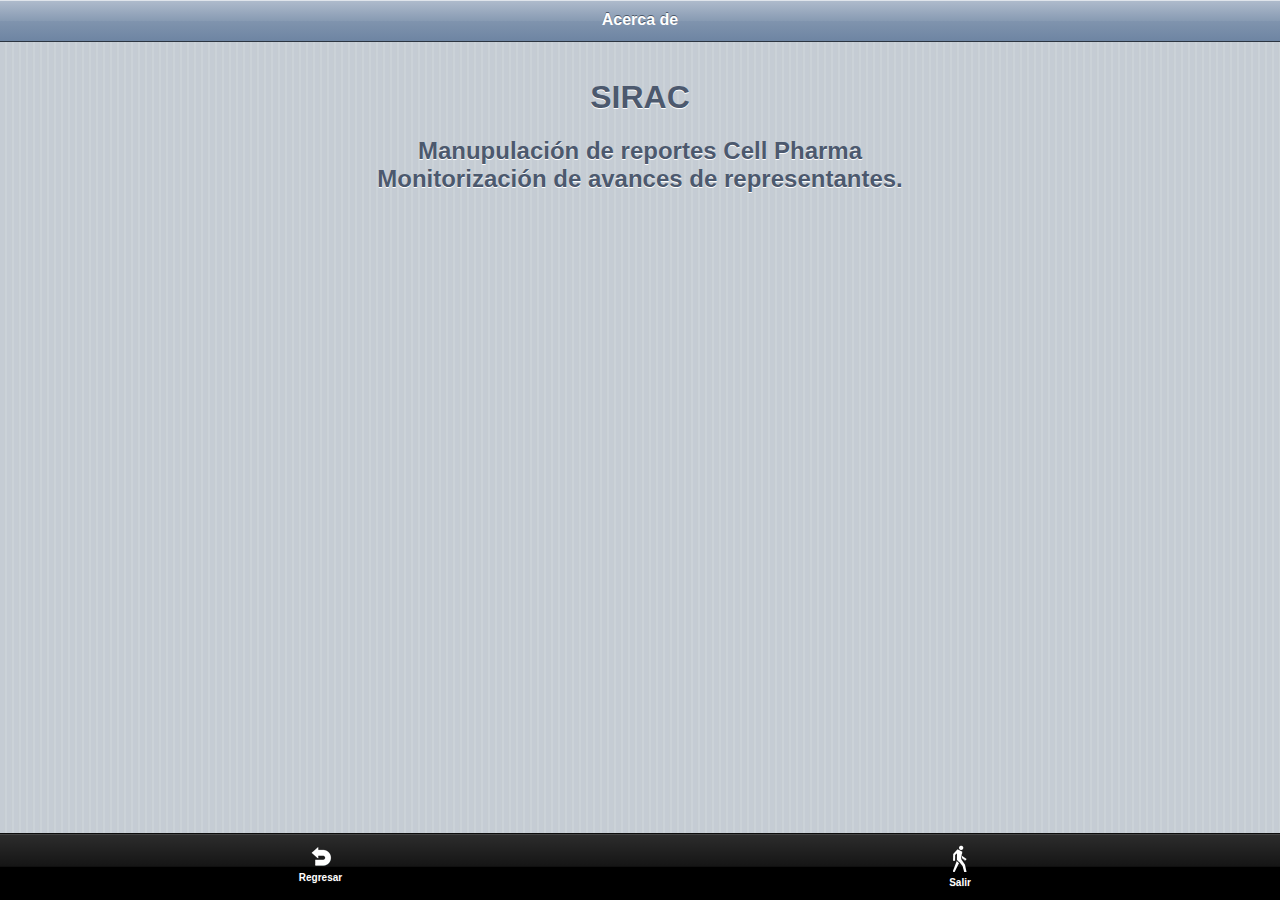
==== commit 2e08a282: "Ultimos cambio" ====
--- a/mobile/about.html
+++ b/mobile/about.html
@@ -28,7 +28,7 @@
             <h2>Manupulaci&oacute;n de reportes Cell Pharma<br />
             Monitorización de avances de representantes.</h2>
             <br />
-            <p>Developed by ENGINETEC</p>
+<!--            <p>Developed by ENGINETEC</p>-->
 
             <br />
         </div><!--fin data-role-contenedor-->
